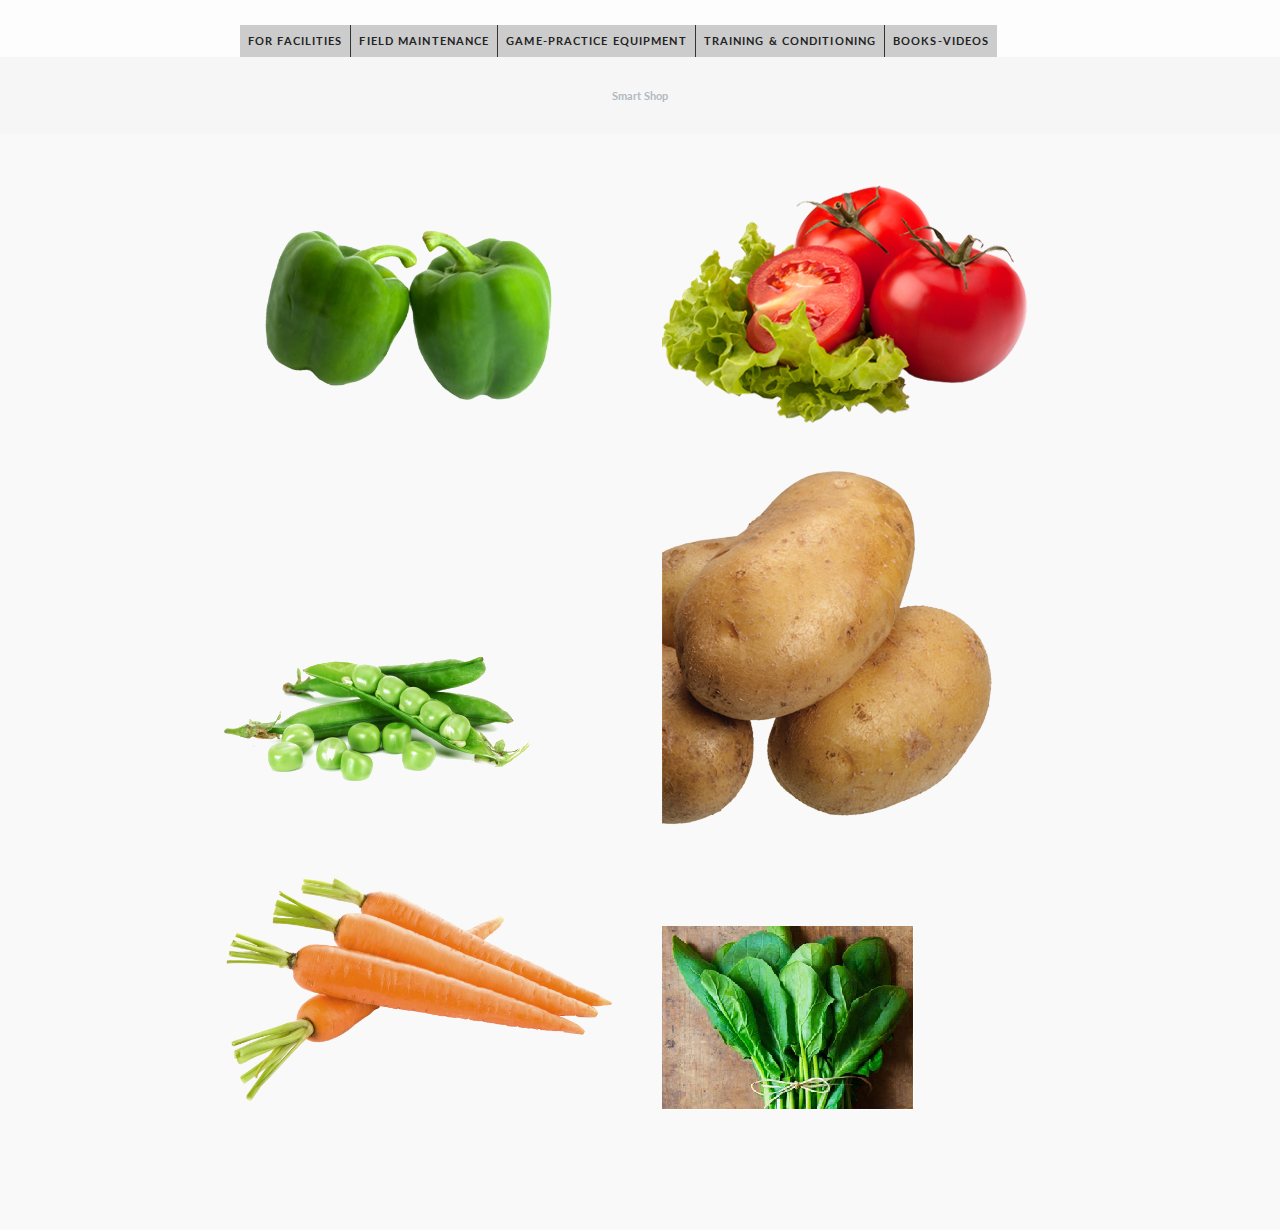
==== WebContent/index3.html @ 9c63f4a9 "Initial commit" ====
<!DOCTYPE html>
<html lang="en" class="no-js">
	<head>
	
		<meta http-equiv="Content-Type" content="text/html; charset=UTF-8" />
	
	<title>Simple jQuery Dropdowns</title>
	
	<link rel="stylesheet" href="css/style.css" type="text/css" media="screen, projection"/>
	<!--[if lte IE 7]>
        <link rel="stylesheet" type="text/css" href="css/ie.css" media="screen" />
    <![endif]-->
			
	<script type="text/javascript" src="js/jquery-1.3.1.min.js"></script>	
	<script type="text/javascript" language="javascript" src="js/jquery.dropdownPlain.js"></script>
</head>
	
	
		<meta charset="UTF-8" />
		<meta http-equiv="X-UA-Compatible" content="IE=edge,chrome=1"> 
		<meta name="viewport" content="width=device-width, initial-scale=1.0"> 
		<title>SmartShop - Online shopping solution</title>
		<meta name="description" content="" />
		<meta name="keywords" content="" />
		<meta name="author" content="Codrops" />
		<link rel="shortcut icon" href="../favicon.ico"> 
		<link rel="stylesheet" type="text/css" href="css/default.css" />
		<link rel="stylesheet" type="text/css" href="css/component.css" />
		<script src="js/modernizr.custom.js"></script>
	</head>
	<body>
	
		<div class="container demo-3">
			<!-- Top Navigation -->
			<div class="codrops-top clearfix">
			
			<div id="page-wrap">
	         <ul class="dropdown">
        	<li><a href="#">For Facilities</a>
        		<ul class="sub_menu">
        			 <li><a href="#">Artificial Turf</a></li>
        			 <li>
        				<a href="#">Batting Cages</a>
        				<ul>
        					<li><a href="#">Indoor</a></li>
        					<li><a href="#">Outdoor</a></li>
        				</ul>
        			 </li>
        			 <li><a href="#">Benches &amp; Bleachers</a></li>
        			 <li><a href="#">Communication Devices</a></li>
        		</ul>
        	</li>
        	<li><a href="#">Field Maintenance</a>
        		<ul class="sub_menu">
        			<li><a href="#">All-in-One Team Cart</a></li>
        			<li><a href="#">Air &amp; Electrical Reels</a></li>
        			 <li><a href="#">Field Drags</a></li>
        			 <li>
        				<a href="#">Field Marking Equipment</a>
        				<ul>
        					<li><a href="#">Batter's Box Templates</a></li>
        					<li><a href="#">Dryline Markers</a></li>
        					<li><a href="#">Field Paint</a></li>
        					<li><a href="#">Field Sprayers</a></li>
        					<li><a href="#">Stencils</a></li>
        				</ul>
        			 </li>
        			 <li>
        				<a href="#">Field Tarps</a>
        				<ul>
        					<li><a href="#">Area Tarps</a></li>
        					<li><a href="#">Growth Covers / Protectors</a></li>
        					<li><a href="#">Infield Tarps</a></li>
        					<li><a href="#">Tarp Accessories</a></li>
        				</ul>
        			 </li>
        			 <li><a href="#">Hand Tools</a></li>
        			 <li>
        				<a href="#">Irrigation, Hoses, Nozzles</a>
        				<ul>
        					<li><a href="#">Hoses &amp; Hose Reels</a></li>
        					<li><a href="#">Irrigation</a></li>
        					<li><a href="#">Nozzles</a></li>
        				</ul>
        			 </li>
        			 <li><a href="#">Layout &amp; Measurement Tools</a></li>
        			 <li><a href="#">Moisture Removal</a></li>
        			 <li><a href="#">Mound &amp; Home Plate Fortification</a></li>
        			 <li><a href="#">Mowers &amp; Stripers</a></li>
        			 <li><a href="#">Soil &amp; Enviornmental Management</a></li>
        			 <li><a href="#">Soil Amendments</a></li>
        			 <li><a href="#">Spreaders &amp; Sweepers</a></li>
        			 <li><a href="#"> - VIEW ALL - </a></li>
        		</ul>
        	</li>
        	<li><a href="#">Game-Practice Equipment</a>
        		<ul class="sub_menu">
        			 <li>
        				<a href="#">Baseball - Softball</a>
        				<ul>
        					<li><a href="#">Base Accessories</a></li>
        					<li><a href="#">Bases &amp; Home Plates</a></li>
        					<li><a href="#">Game Accessories</a></li>
        					<li><a href="#">Pitching Rubbers</a></li>
        				</ul>
        			 </li>
        			 <li>
        				<a href="#">Batting Practice Equipment</a>
        				<ul>
        					<li><a href="#">Backstops</a></li>
        					<li><a href="#">Infield Screens</a></li>
        					<li><a href="#">Jugs Pitching Machines</a></li>
        					<li><a href="#">Turf Mats</a></li>
        					<li><a href="#">Turf Protectors</a></li>
        					<li><a href="#">Replacement Accessories</a></li>
        				</ul>
        			 </li>
        			 <li>
        				<a href="#">Batting Cages</a>
        				<ul>
        					<li><a href="#">Indoor</a></li>
        					<li><a href="#">Outdoor</a></li>
        				</ul>
        			 </li>
        			 <li>
        				<a href="#">Portable Mounds</a>
        				<ul>
        					<li><a href="#">Batting Practice Mounds</a></li>
        					<li><a href="#">Game Mounds</a></li>
        					<li><a href="#">Practice Mounds</a></li>
        				</ul>
        			 </li>
        			 <li>
        				<a href="#">Football</a>
        				<ul>
        					<li><a href="#">First Down Markers</a></li>
        					<li><a href="#">Football Accessories</a></li>
        					<li><a href="#">Football Goalposts</a></li>
        				</ul>
        			 </li>
        			 <li>
        				<a href="#">Soccer</a>
        				<ul>
        					<li><a href="#">Soccer Goals</a></li>
        					<li><a href="#">Soccer Accessories</a></li>
        				</ul>
        			 </li>
        			 <li><a href="#"> - VIEW ALL - </a></li>
        		</ul>
        	</li>
        	<li><a href="#">Training &amp; Conditioning</a>
        		<ul class="sub_menu">
        			 <li><a href="#">Ladders &amp; Sticks</a></li>
        			 <li><a href="#">Hurdles</a></li>
        			 <li><a href="#">Training Accessories</a></li>
        			 <li><a href="#">Smart-Cart Training System</a></li>
        			 <li><a href="#">Smart-Hurdle Collection</a></li>
        			 <li><a href="#"> - VIEW ALL - </a></li>
        		</ul>
        	</li>
        	<li><a href="#">Books-Videos</a>
        		<ul class="sub_menu">
        			 <li><a href="#">Field Design &amp; Maintenance</a></li>
        			 <li><a href="#">Turf Management</a></li>
        			 <li><a href="#">Training</a></li>
        			 <li><a href="#"> - VIEW ALL - </a></li>
        		</ul>
        	</li>
        </ul>
		
	</div>	
				<!-- <a class="codrops-icon codrops-icon-prev" href="http://tympanus.net/Development/CreativeButtons/"><span>Previous Demo</span></a>
				<span class="right"><a class="codrops-icon codrops-icon-drop" href="http://tympanus.net/codrops/?p=15469"><span>Back to the Codrops Article</span></a></span> -->
			</div>
			<header>
				<h6>Smart Shop</h6>	
				
				
				
				<!-- <nav class="codrops-demos">
					<a href="index.html">Effect 1</a>
					<a href="index2.html">Effect 2</a>
					<a class="current-demo" href="index3.html">Effect 3</a>
					<a href="index4.html">Effect 4</a>
					<a href="index5.html">Effect 5</a>
					<a href="index6.html">Effect 6</a>
					<a href="index7.html">Effect 7</a>
				</nav> -->
			</header>
			<ul class="grid cs-style-3">
				<li>
					<figure>
						<img src="images/4.png" alt="img04">
						<figcaption>
							<h3>Capsicum</h3>
							<span>1$</span>
							<a href="">Add to Cart 		</a>
						</figcaption>
					</figure>
				</li>
				<li>
					<figure>
						<img src="images/1.png" alt="img01">
						<figcaption>
							<h3>Camera</h3>
							<span>Jacob Cummings</span>
							<a href="http://dribbble.com/shots/1115632-Camera">Take a look</a>
						</figcaption>
					</figure>
				</li>
				<li>
					<figure>
						<img src="images/2.png" alt="img02">
						<figcaption>
							<h3>Music</h3>
							<span>Jacob Cummings</span>
							<a href="http://dribbble.com/shots/1115960-Music">Take a look</a>
						</figcaption>
					</figure>
				</li>
				<li>
					<figure>
						<img src="images/5.png" alt="img05">
						<figcaption>
							<h3>Safari</h3>
							<span>Jacob Cummings</span>
							<a href="http://dribbble.com/shots/1116775-Safari">Take a look</a>
						</figcaption>
					</figure>
				</li>
				<li>
					<figure>
						<img src="images/3.png" alt="img03">
						<figcaption>
							<h3>Phone</h3>
							<span>Jacob Cummings</span>
							<a href="http://dribbble.com/shots/1117308-Phone">Take a look</a>
						</figcaption>
					</figure>
				</li>
				<li>
					<figure>
						<img src="images/6.png" alt="img06">
						<figcaption>
							<h3>Game Center</h3>
							<span>Jacob Cummings</span>
							<a href="http://dribbble.com/shots/1118904-Game-Center">Take a look</a>
						</figcaption>
					</figure>
				</li>
			</ul>
		</div><!-- /container -->
		<script src="js/toucheffects.js"></script>
	</body>
</html>
---- WebContent/css/style.css ----
* 									{ margin: 0; padding: 0; }
body								{ font: 14px Helvetica, Sans-Serif; } 
#page-wrap							{ width: 800px; margin: 25px auto; } 
a									{ text-decoration: none; }
ul									{ list-style: none; }
p                                   { margin: 15px 0; }

/* 
	LEVEL ONE
*/
ul.dropdown                         { position: relative; }
ul.dropdown li                      { font-weight: bold; float: left; zoom: 1; background: #ccc; }
ul.dropdown a:hover		            { color: #000; }
ul.dropdown a:active                { color: #ffa500; }
ul.dropdown li a                    { display: block; padding: 4px 8px; border-right: 1px solid #333;
	 								  color: #222; }
ul.dropdown li:last-child a         { border-right: none; } /* Doesn't work in IE */
ul.dropdown li.hover,
ul.dropdown li:hover                { background: #F3D673; color: black; position: relative; }
ul.dropdown li.hover a              { color: black; }


/* 
	LEVEL TWO
*/
ul.dropdown ul 						{ width: 220px; visibility: hidden; position: absolute; top: 100%; left: 0; }
ul.dropdown ul li 					{ font-weight: normal; background: #f6f6f6; color: #000; 
									  border-bottom: 1px solid #ccc; float: none; }
									  
                                    /* IE 6 & 7 Needs Inline Block */
ul.dropdown ul li a					{ border-right: none; width: 100%; display: inline-block; } 

/* 
	LEVEL THREE
*/
ul.dropdown ul ul 					{ left: 100%; top: 0; }
ul.dropdown li:hover > ul 			{ visibility: visible; }
---- WebContent/css/ie.css ----
ul.dropdown ul li					{ display: inline; width: 100%; }
---- WebContent/css/default.css ----
/* General Demo Style */
@import url(http://fonts.googleapis.com/css?family=Lato:300,400,700);

@font-face {
	font-family: 'codropsicons';
	src:url('../fonts/codropsicons/codropsicons.eot');
	src:url('../fonts/codropsicons/codropsicons.eot?#iefix') format('embedded-opentype'),
		url('../fonts/codropsicons/codropsicons.woff') format('woff'),
		url('../fonts/codropsicons/codropsicons.ttf') format('truetype'),
		url('../fonts/codropsicons/codropsicons.svg#codropsicons') format('svg');
	font-weight: normal;
	font-style: normal;
}

*, *:after, *:before { -webkit-box-sizing: border-box; -moz-box-sizing: border-box; box-sizing: border-box; }
body, html { font-size: 100%; padding: 0; margin: 0;}

/* Clearfix hack by Nicolas Gallagher: http://nicolasgallagher.com/micro-clearfix-hack/ */
.clearfix:before, .clearfix:after { content: " "; display: table; }
.clearfix:after { clear: both; }

body {
	font-family: 'Lato', Calibri, Arial, sans-serif;
	color: #b3b9bf;
	background: #f9f9f9;
}

a {
	color: #888;
	text-decoration: none;
}

a:hover,
a:active {
	color: #333;
}

/* Header Style */
.container > header {
	margin: 0 auto;
	padding: 2em;
	text-align: center;
	background: rgba(0,0,0,0.01);
}

.container > header h1 {
	font-size: 2.625em;
	line-height: 1.3;
	margin: 0;
	font-weight: 300;
}

/* To Navigation Style */
.codrops-top {
	background: #fff;
	background: rgba(255, 255, 255, 0.6);
	text-transform: uppercase;
	width: 100%;
	font-size: 0.69em;
	line-height: 2.2;
}

.codrops-top a {
	padding: 0 1em;
	letter-spacing: 0.1em;
	color: #888;
	display: inline-block;
}

.codrops-top a:hover {
	background: rgba(255,255,255,0.95);
	color: #333;
}

.codrops-top span.right {
	float: right;
}

.codrops-top span.right a {
	float: left;
	display: block;
}

.codrops-icon:before {
	font-family: 'codropsicons';
	margin: 0 4px;
	speak: none;
	font-style: normal;
	font-weight: normal;
	font-variant: normal;
	text-transform: none;
	line-height: 1;
	-webkit-font-smoothing: antialiased;
}

.codrops-icon-drop:before {
	content: "\e001";
}

.codrops-icon-prev:before {
	content: "\e004";
}

.codrops-icon-archive:before {
	content: "\e002";
}

.codrops-icon-next:before {
	content: "\e000";
}

.codrops-icon-about:before {
	content: "\e003";
}

/* Demo Buttons Style */
.codrops-demos {
	padding-top: 1em;
	font-size: 0.9em;
}

.codrops-demos a {
	display: inline-block;
	margin: 0.5em;
	padding: 0.7em 1.1em;
	border: 3px solid #b3b9bf;
	color: #b3b9bf;
	font-weight: 700;
}

.codrops-demos a:hover,
.codrops-demos a.current-demo,
.codrops-demos a.current-demo:hover {
	border-color: #2c3f52;
	color: #2c3f52;
}

@media screen and (max-width: 25em) {

	.codrops-icon span {
		display: none;
	}

}
---- WebContent/css/component.css ----
.grid {
	padding: 20px 20px 100px 20px;
	max-width: 1300px;
	margin: 0 auto;
	list-style: none;
	text-align: center;
}

.grid li {
	display: inline-block;
	width: 440px;
	margin: 0;
	padding: 20px;
	text-align: left;
	position: relative;
}

.grid figure {
	margin: 0;
	position: relative;
}

.grid figure img {
	max-width: 100%;
	display: block;
	position: relative;
}

.grid figcaption {
	position: absolute;
	top: 0;
	left: 0;
	padding: 20px;
	background: #2c3f52;
	color: #ed4e6e;
}

.grid figcaption h3 {
	margin: 0;
	padding: 0;
	color: #fff;
}

.grid figcaption span:before {
	content: 'Price: ';
}

.grid figcaption span:after {
	content: '/kg';
}

.grid figcaption a {
	text-align: center;
	padding: 5px 10px;
	border-radius: 2px;
	display: inline-block;
	background: #ed4e6e;
	color: #fff;
}

/* Individual Caption Styles */

/* Caption Style 1 */
.cs-style-1 figcaption {
	height: 100%;
	width: 100%;
	opacity: 0;
	text-align: center;
	-webkit-backface-visibility: hidden;
	-moz-backface-visibility: hidden;
	backface-visibility: hidden;
	-webkit-transition: -webkit-transform 0.3s, opacity 0.3s;
	-moz-transition: -moz-transform 0.3s, opacity 0.3s;
	transition: transform 0.3s, opacity 0.3s;
}

.no-touch .cs-style-1 figure:hover figcaption,
.cs-style-1 figure.cs-hover figcaption {
	opacity: 1;
	-webkit-transform: translate(15px, 15px);
	-moz-transform: translate(15px, 15px);
	-ms-transform: translate(15px, 15px);
	transform: translate(15px, 15px);
}

.cs-style-1 figcaption h3 {
	margin-top: 70px;
}

.cs-style-1 figcaption span {
	display: block;
}

.cs-style-1 figcaption a {
	margin-top: 30px;
}

/* Caption Style 2 */
.cs-style-2 figure img {
	z-index: 10;
	-webkit-transition: -webkit-transform 0.4s;
	-moz-transition: -moz-transform 0.4s;
	transition: transform 0.4s;
}

.no-touch .cs-style-2 figure:hover img,
.cs-style-2 figure.cs-hover img {
	-webkit-transform: translateY(-90px);
	-moz-transform: translateY(-90px);
	-ms-transform: translateY(-90px);
	transform: translateY(-90px);
}

.cs-style-2 figcaption {
	height: 90px;
	width: 100%;
	top: auto;
	bottom: 0;
}

.cs-style-2 figcaption a {
	position: absolute;
	right: 20px;
	top: 30px;
}

/* Caption Style 3 */
.cs-style-3 figure {
	overflow: hidden;
}

.cs-style-3 figure img {
	-webkit-transition: -webkit-transform 0.4s;
	-moz-transition: -moz-transform 0.4s;
	transition: transform 0.4s;
}

.no-touch .cs-style-3 figure:hover img,
.cs-style-3 figure.cs-hover img {
	-webkit-transform: translateY(-50px);
	-moz-transform: translateY(-50px);
	-ms-transform: translateY(-50px);
	transform: translateY(-50px);
}

.cs-style-3 figcaption {
	height: 100px;
	width: 100%;
	top: auto;
	bottom: 0;
	opacity: 0;
	-webkit-transform: translateY(100%);
	-moz-transform: translateY(100%);
	-ms-transform: translateY(100%);
	transform: translateY(100%);
	-webkit-transition: -webkit-transform 0.4s, opacity 0.1s 0.3s;
	-moz-transition: -moz-transform 0.4s, opacity 0.1s 0.3s;
	transition: transform 0.4s, opacity 0.1s 0.3s;
}

.no-touch .cs-style-3 figure:hover figcaption,
.cs-style-3 figure.cs-hover figcaption {
	opacity: 1;
	-webkit-transform: translateY(0px);
	-moz-transform: translateY(0px);
	-ms-transform: translateY(0px);
	transform: translateY(0px);
	-webkit-transition: -webkit-transform 0.4s, opacity 0.1s;
	-moz-transition: -moz-transform 0.4s, opacity 0.1s;
	transition: transform 0.4s, opacity 0.1s;
}

.cs-style-3 figcaption a {
	position: absolute;
	bottom: 20px;
	right: 20px;
}

/* Caption Style 4 */
.cs-style-4 li {
	-webkit-perspective: 1700px;
	-moz-perspective: 1700px;
	perspective: 1700px;
	-webkit-perspective-origin: 0 50%;
	-moz-perspective-origin: 0 50%;
	perspective-origin: 0 50%;
}

.cs-style-4 figure {
	-webkit-transform-style: preserve-3d;
	-moz-transform-style: preserve-3d;
	transform-style: preserve-3d;
}

.cs-style-4 figure > div {
	overflow: hidden;
}

.cs-style-4 figure img {
	-webkit-transition: -webkit-transform 0.4s;
	-moz-transition: -moz-transform 0.4s;
	transition: transform 0.4s;
}

.no-touch .cs-style-4 figure:hover img,
.cs-style-4 figure.cs-hover img {
	-webkit-transform: translateX(25%);
	-moz-transform: translateX(25%);
	-ms-transform: translateX(25%);
	transform: translateX(25%);
}

.cs-style-4 figcaption {
	height: 100%;
	width: 50%;
	opacity: 0;
	-webkit-backface-visibility: hidden;
	-moz-backface-visibility: hidden;
	backface-visibility: hidden;
	-webkit-transform-origin: 0 0;
	-moz-transform-origin: 0 0;
	transform-origin: 0 0;
	-webkit-transform: rotateY(-90deg);
	-moz-transform: rotateY(-90deg);
	transform: rotateY(-90deg);
	-webkit-transition: -webkit-transform 0.4s, opacity 0.1s 0.3s;
	-moz-transition: -moz-transform 0.4s, opacity 0.1s 0.3s;
	transition: transform 0.4s, opacity 0.1s 0.3s;
}

.no-touch .cs-style-4 figure:hover figcaption,
.cs-style-4 figure.cs-hover figcaption {
	opacity: 1;
	-webkit-transform: rotateY(0deg);
	-moz-transform: rotateY(0deg);
	transform: rotateY(0deg);
	-webkit-transition: -webkit-transform 0.4s, opacity 0.1s;
	-moz-transition: -moz-transform 0.4s, opacity 0.1s;
	transition: transform 0.4s, opacity 0.1s;
}

.cs-style-4 figcaption a {
	position: absolute;
	bottom: 20px;
	right: 20px;
}

/* Caption Style 5 */
.cs-style-5 figure img {
	z-index: 10;
	-webkit-transition: -webkit-transform 0.4s;
	-moz-transition: -moz-transform 0.4s;
	transition: transform 0.4s;
}

.no-touch .cs-style-5 figure:hover img,
.cs-style-5 figure.cs-hover img {
	-webkit-transform: scale(0.4);
	-moz-transform: scale(0.4);
	-ms-transform: scale(0.4);
	transform: scale(0.4);
}

.cs-style-5 figcaption {
	height: 100%;
	width: 100%;
	opacity: 0;
	-webkit-transform: scale(0.7);
	-moz-transform: scale(0.7);
	-ms-transform: scale(0.7);
	transform: scale(0.7);
	-webkit-backface-visibility: hidden;
	-moz-backface-visibility: hidden;
	backface-visibility: hidden;
	-webkit-transition: -webkit-transform 0.4s, opacity 0.4s;
	-moz-transition: -moz-transform 0.4s, opacity 0.4s;
	transition: transform 0.4s, opacity 0.4s;
}

.no-touch .cs-style-5 figure:hover figcaption,
.cs-style-5 figure.cs-hover figcaption {
	-webkit-transform: scale(1);
	-moz-transform: scale(1);
	-ms-transform: scale(1);
	transform: scale(1);
	opacity: 1;
}

.cs-style-5 figure a {
	position: absolute;
	bottom: 20px;
	right: 20px;
}

/* Caption Style 6 */
.cs-style-6 figure img {
	z-index: 10;
	-webkit-transition: -webkit-transform 0.4s;
	-moz-transition: -moz-transform 0.4s;
	transition: transform 0.4s;
}

.no-touch .cs-style-6 figure:hover img,
.cs-style-6 figure.cs-hover img {
	-webkit-transform: translateY(-50px) scale(0.5);
	-moz-transform: translateY(-50px) scale(0.5);
	-ms-transform: translateY(-50px) scale(0.5);
	transform: translateY(-50px) scale(0.5);
}

.cs-style-6 figcaption {
	height: 100%;
	width: 100%;
}

.cs-style-6 figcaption h3 {
	margin-top: 60%;
}

.cs-style-6 figcaption a {
	position: absolute;
	bottom: 20px;
	right: 20px;
}

/* Caption Style 7 */
.cs-style-7 li:first-child { z-index: 6; }
.cs-style-7 li:nth-child(2) { z-index: 5; }
.cs-style-7 li:nth-child(3) { z-index: 4; }
.cs-style-7 li:nth-child(4) { z-index: 3; }
.cs-style-7 li:nth-child(5) { z-index: 2; }
.cs-style-7 li:nth-child(6) { z-index: 1; }

.cs-style-7 figure img {
	z-index: 10;
}

.cs-style-7 figcaption {
	height: 100%;
	width: 100%;
	opacity: 0;
	-webkit-backface-visibility: hidden;
	-moz-backface-visibility: hidden;
	backface-visibility: hidden;
	-webkit-transition: opacity 0.3s, height 0.3s, box-shadow 0.3s;
	-moz-transition: opacity 0.3s, height 0.3s, box-shadow 0.3s;
	transition: opacity 0.3s, height 0.3s, box-shadow 0.3s;
	box-shadow: 0 0 0 0px #2c3f52;
}

.no-touch .cs-style-7 figure:hover figcaption,
.cs-style-7 figure.cs-hover figcaption {
	opacity: 1;
	height: 130%;
	box-shadow: 0 0 0 10px #2c3f52;
}

.cs-style-7 figcaption h3 {
	margin-top: 86%;
}

.cs-style-7 figcaption h3,
.cs-style-7 figcaption span,
.cs-style-7 figcaption a {
	opacity: 0;
	-webkit-transition: opacity 0s;
	-moz-transition: opacity 0s;
	transition: opacity 0s;
}

.cs-style-7 figcaption a {
	position: absolute;
	bottom: 20px;
	right: 20px;
}

.no-touch .cs-style-7 figure:hover figcaption h3,
.no-touch .cs-style-7 figure:hover figcaption span,
.no-touch .cs-style-7 figure:hover figcaption a,
.cs-style-7 figure.cs-hover figcaption h3,
.cs-style-7 figure.cs-hover figcaption span,
.cs-style-7 figure.cs-hover figcaption a {
	-webkit-transition: opacity 0.3s 0.2s;
	-moz-transition: opacity 0.3s 0.2s;
	transition: opacity 0.3s 0.2s;
	opacity: 1;
}

@media screen and (max-width: 31.5em) {
	.grid {
		padding: 10px 10px 100px 10px;
	}
	.grid li {
		width: 100%;
		min-width: 300px;
	}
}
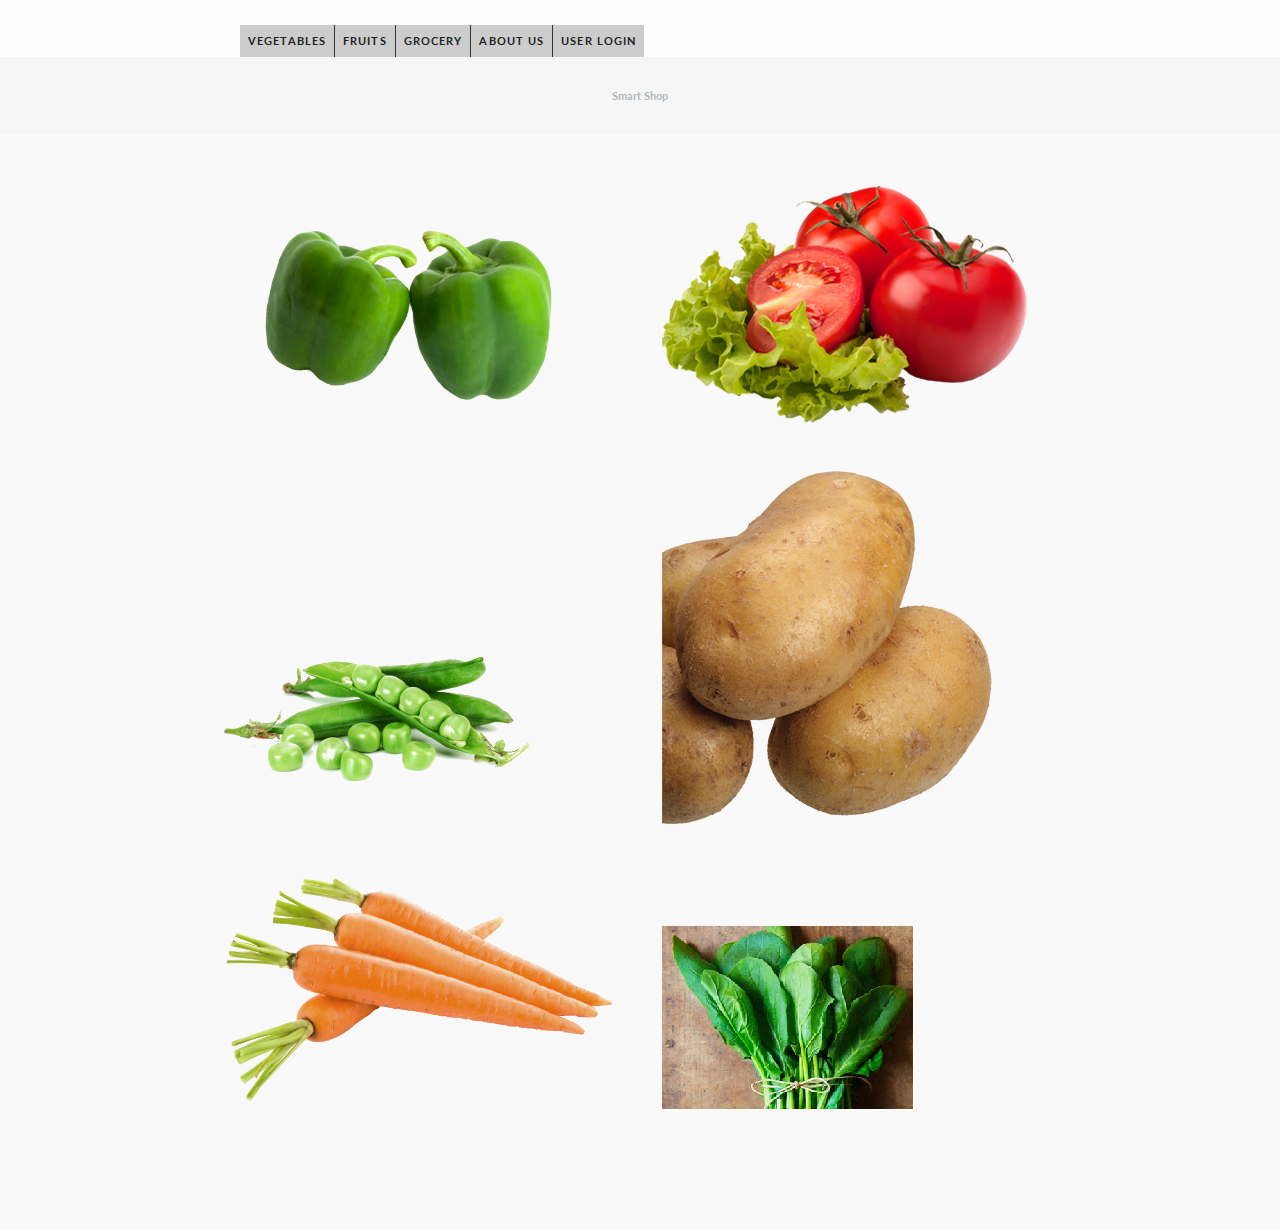
==== commit 04e32424: "Adding log-in module" ====
--- a/WebContent/index3.html
+++ b/WebContent/index3.html
@@ -4,7 +4,7 @@
 	
 		<meta http-equiv="Content-Type" content="text/html; charset=UTF-8" />
 	
-	<title>Simple jQuery Dropdowns</title>
+	<title>MiniMart</title>
 	
 	<link rel="stylesheet" href="css/style.css" type="text/css" media="screen, projection"/>
 	<!--[if lte IE 7]>
@@ -19,7 +19,7 @@
 		<meta charset="UTF-8" />
 		<meta http-equiv="X-UA-Compatible" content="IE=edge,chrome=1"> 
 		<meta name="viewport" content="width=device-width, initial-scale=1.0"> 
-		<title>SmartShop - Online shopping solution</title>
+		<title>MiniMart - Online shopping solution</title>
 		<meta name="description" content="" />
 		<meta name="keywords" content="" />
 		<meta name="author" content="Codrops" />
@@ -28,6 +28,7 @@
 		<link rel="stylesheet" type="text/css" href="css/component.css" />
 		<script src="js/modernizr.custom.js"></script>
 	</head>
+	
 	<body>
 	
 		<div class="container demo-3">
@@ -36,21 +37,21 @@
 			
 			<div id="page-wrap">
 	         <ul class="dropdown">
-        	<li><a href="#">For Facilities</a>
+        	<li><a href="#">Vegetables</a>
         		<ul class="sub_menu">
-        			 <li><a href="#">Artificial Turf</a></li>
-        			 <li>
-        				<a href="#">Batting Cages</a>
-        				<ul>
-        					<li><a href="#">Indoor</a></li>
-        					<li><a href="#">Outdoor</a></li>
-        				</ul>
-        			 </li>
-        			 <li><a href="#">Benches &amp; Bleachers</a></li>
-        			 <li><a href="#">Communication Devices</a></li>
+        			 <li><a href="#">Potato</a></li>
+        			 <li>
+        				<a href="#">tomato</a>
+        				<ul>
+        					<li><a href="#"></a></li>
+        					<li><a href="#"></a></li>
+        				</ul>
+        			 </li>
+        			 <li><a href="#">Green Peas</a></li>
+        			 <li><a href="#">Green Vegetables</a></li>
         		</ul>
         	</li>
-        	<li><a href="#">Field Maintenance</a>
+        	<li><a href="#">Fruits</a>
         		<ul class="sub_menu">
         			<li><a href="#">All-in-One Team Cart</a></li>
         			<li><a href="#">Air &amp; Electrical Reels</a></li>
@@ -66,7 +67,7 @@
         				</ul>
         			 </li>
         			 <li>
-        				<a href="#">Field Tarps</a>
+        				<a href="#"></a>
         				<ul>
         					<li><a href="#">Area Tarps</a></li>
         					<li><a href="#">Growth Covers / Protectors</a></li>
@@ -74,7 +75,7 @@
         					<li><a href="#">Tarp Accessories</a></li>
         				</ul>
         			 </li>
-        			 <li><a href="#">Hand Tools</a></li>
+        			 <li><a href="#"></a></li>
         			 <li>
         				<a href="#">Irrigation, Hoses, Nozzles</a>
         				<ul>
@@ -93,7 +94,7 @@
         			 <li><a href="#"> - VIEW ALL - </a></li>
         		</ul>
         	</li>
-        	<li><a href="#">Game-Practice Equipment</a>
+        	<li><a href="#">Grocery</a>
         		<ul class="sub_menu">
         			 <li>
         				<a href="#">Baseball - Softball</a>
@@ -148,23 +149,24 @@
         			 <li><a href="#"> - VIEW ALL - </a></li>
         		</ul>
         	</li>
-        	<li><a href="#">Training &amp; Conditioning</a>
-        		<ul class="sub_menu">
+        	<li><a href="Aboutus.jsp">About us</a>
+        	
+        		<!-- <ul class="sub_menu">
         			 <li><a href="#">Ladders &amp; Sticks</a></li>
         			 <li><a href="#">Hurdles</a></li>
         			 <li><a href="#">Training Accessories</a></li>
         			 <li><a href="#">Smart-Cart Training System</a></li>
         			 <li><a href="#">Smart-Hurdle Collection</a></li>
         			 <li><a href="#"> - VIEW ALL - </a></li>
-        		</ul>
-        	</li>
-        	<li><a href="#">Books-Videos</a>
-        		<ul class="sub_menu">
+        		</ul> -->
+        	</li>
+        	<li><a href="Login.jsp">User Login</a>
+        		<!-- <ul class="sub_menu">
         			 <li><a href="#">Field Design &amp; Maintenance</a></li>
         			 <li><a href="#">Turf Management</a></li>
         			 <li><a href="#">Training</a></li>
         			 <li><a href="#"> - VIEW ALL - </a></li>
-        		</ul>
+        		</ul -->
         	</li>
         </ul>
 		
@@ -202,9 +204,9 @@
 					<figure>
 						<img src="images/1.png" alt="img01">
 						<figcaption>
-							<h3>Camera</h3>
-							<span>Jacob Cummings</span>
-							<a href="http://dribbble.com/shots/1115632-Camera">Take a look</a>
+							<h3>Tomato</h3>
+							<span>2$</span>
+							<a href="">Add to Cart </a>
 						</figcaption>
 					</figure>
 				</li>
@@ -212,9 +214,9 @@
 					<figure>
 						<img src="images/2.png" alt="img02">
 						<figcaption>
-							<h3>Music</h3>
-							<span>Jacob Cummings</span>
-							<a href="http://dribbble.com/shots/1115960-Music">Take a look</a>
+							<h3>Peas</h3>
+							<span>2$</span>
+							<a href="">Add to Cart</a>
 						</figcaption>
 					</figure>
 				</li>
@@ -222,9 +224,9 @@
 					<figure>
 						<img src="images/5.png" alt="img05">
 						<figcaption>
-							<h3>Safari</h3>
-							<span>Jacob Cummings</span>
-							<a href="http://dribbble.com/shots/1116775-Safari">Take a look</a>
+							<h3>Potato</h3>
+							<span>3$</span>
+							<a href="">Add to Cart</a>
 						</figcaption>
 					</figure>
 				</li>
@@ -232,9 +234,9 @@
 					<figure>
 						<img src="images/3.png" alt="img03">
 						<figcaption>
-							<h3>Phone</h3>
-							<span>Jacob Cummings</span>
-							<a href="http://dribbble.com/shots/1117308-Phone">Take a look</a>
+							<h3>Carrat</h3>
+							<span>1$</span>
+							<a href="">Add to Cart</a>
 						</figcaption>
 					</figure>
 				</li>
@@ -242,9 +244,9 @@
 					<figure>
 						<img src="images/6.png" alt="img06">
 						<figcaption>
-							<h3>Game Center</h3>
-							<span>Jacob Cummings</span>
-							<a href="http://dribbble.com/shots/1118904-Game-Center">Take a look</a>
+							<h3>Eyelid</h3>
+							<span>1$</span>
+							<a href="">Add to Cart</a>
 						</figcaption>
 					</figure>
 				</li>
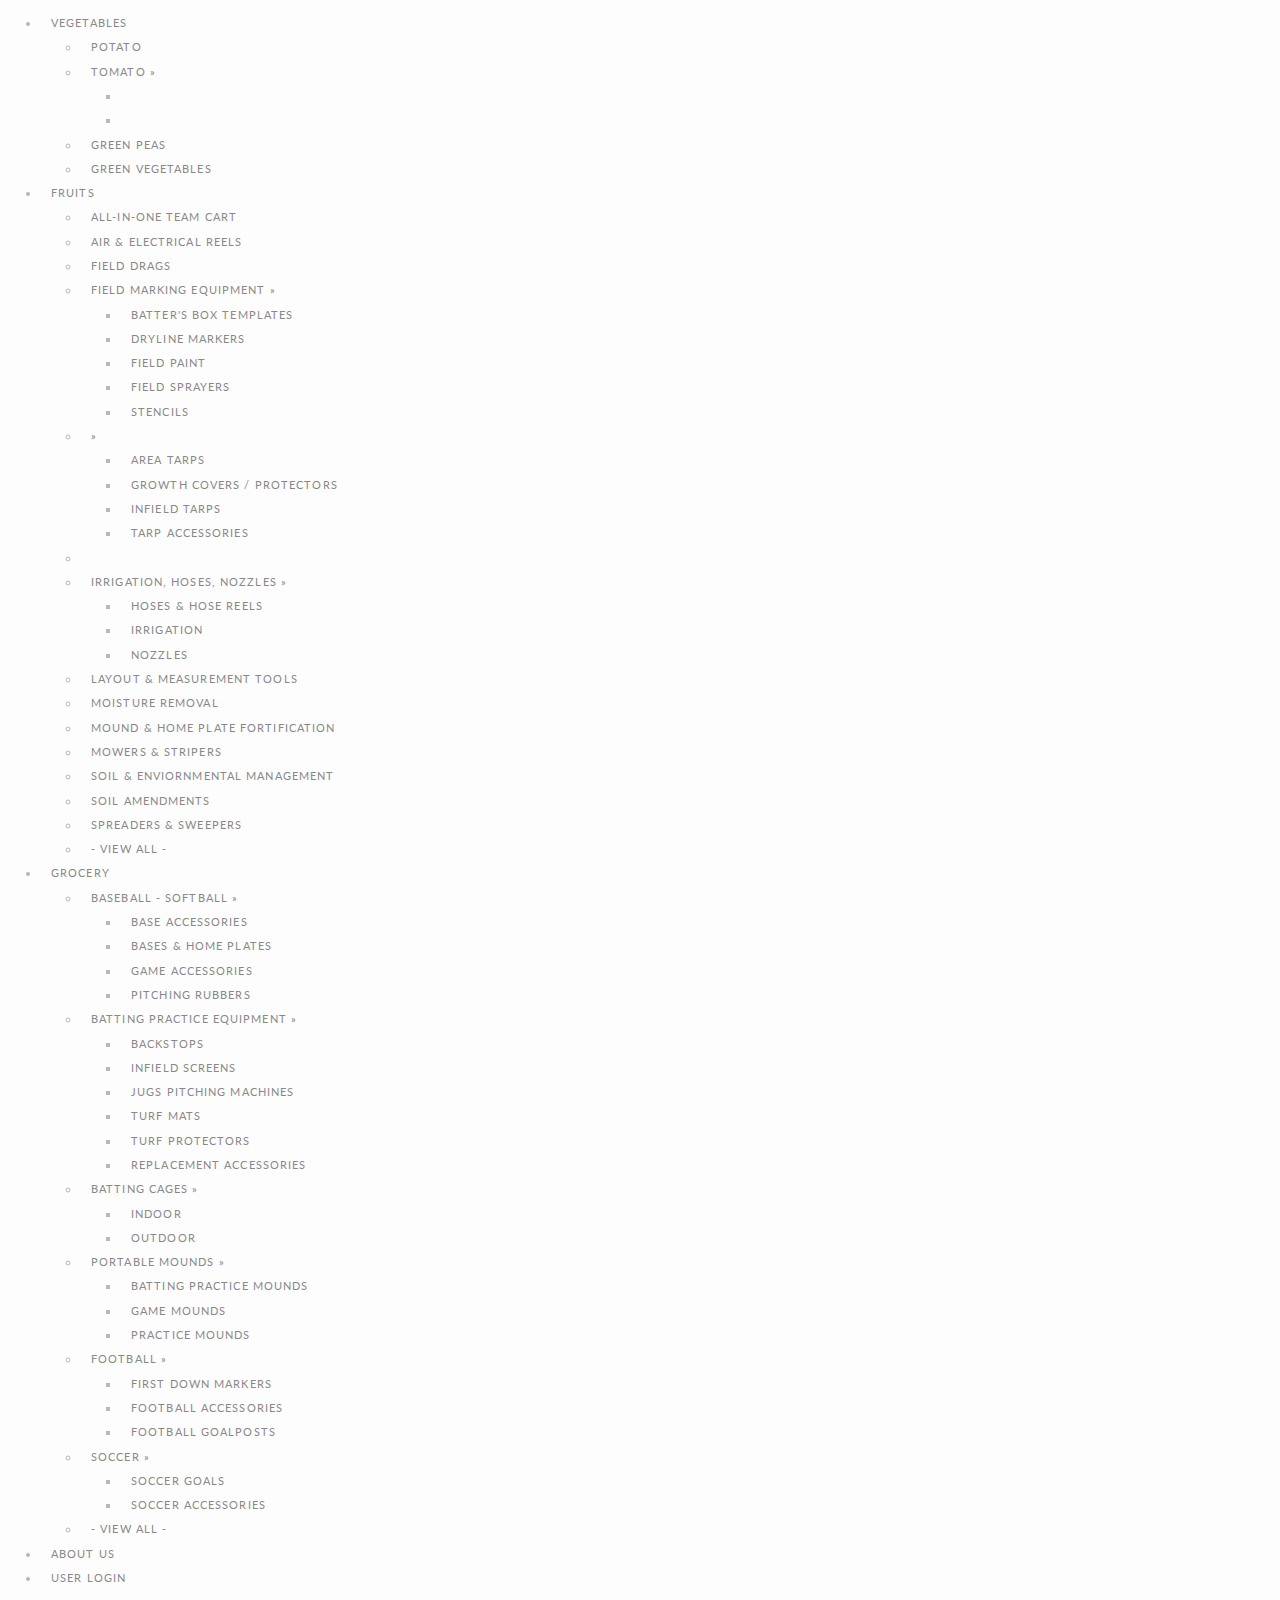
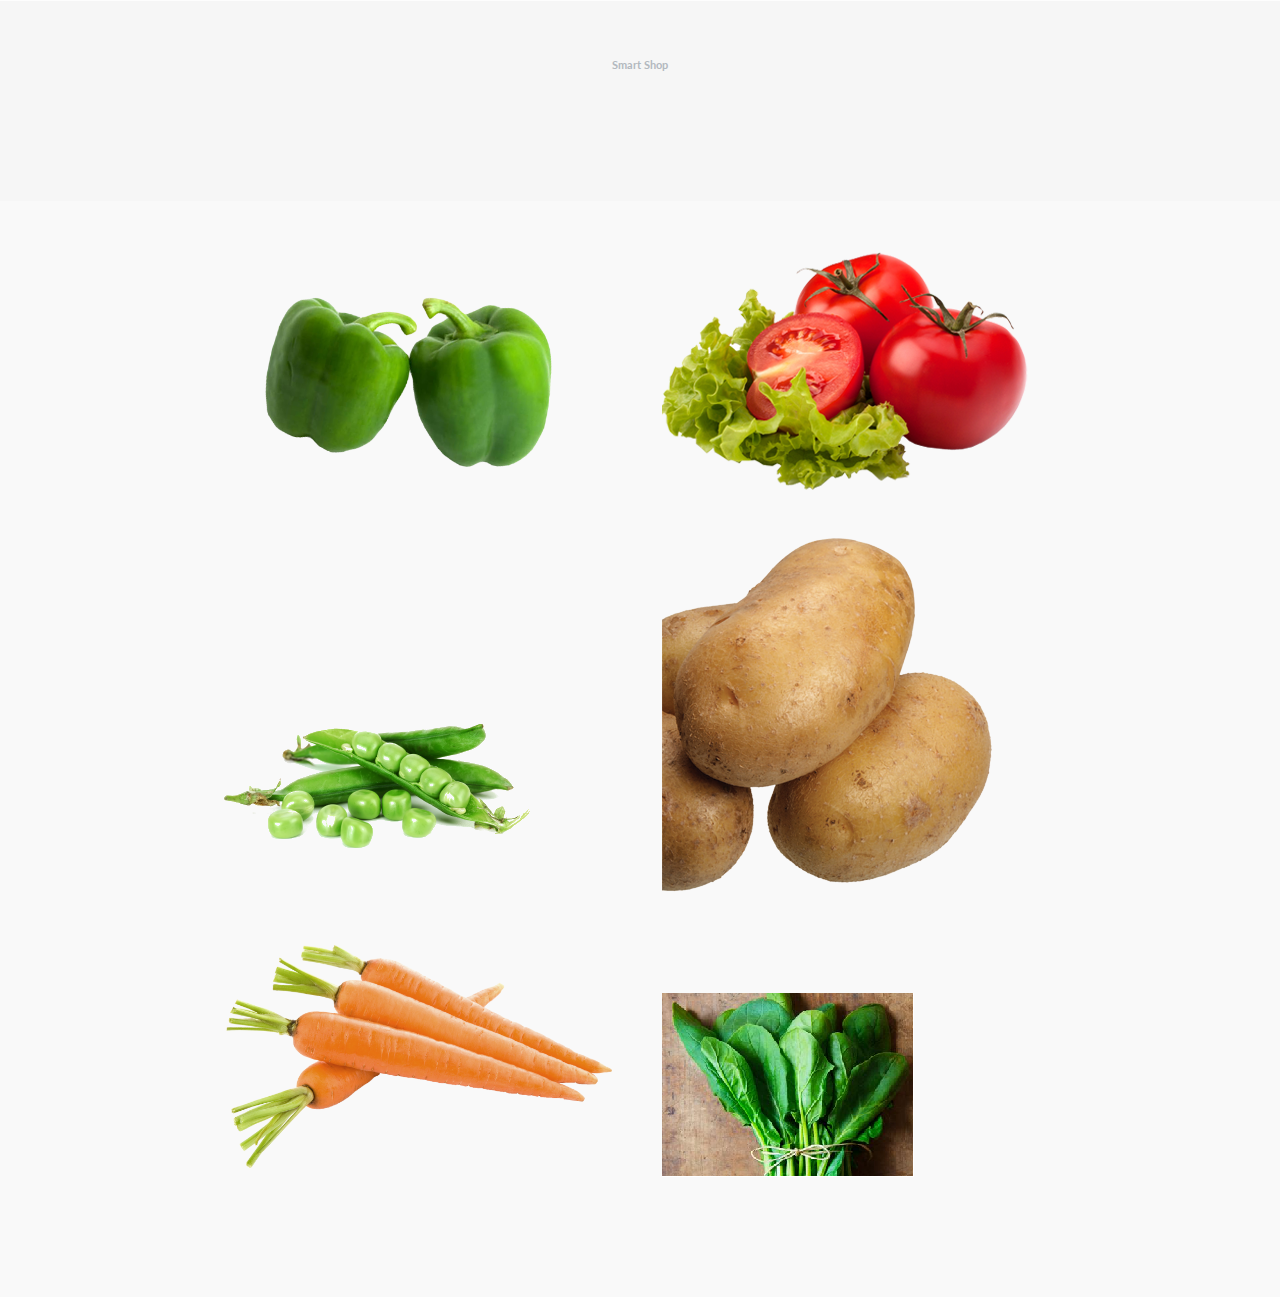
==== commit b61fad1c: "Complete feature" ====
--- a/WebContent/index3.html
+++ b/WebContent/index3.html
@@ -1,185 +1,159 @@
 <!DOCTYPE html>
 <html lang="en" class="no-js">
-	<head>
-	
-		<meta http-equiv="Content-Type" content="text/html; charset=UTF-8" />
-	
-	<title>MiniMart</title>
-	
-	<link rel="stylesheet" href="css/style.css" type="text/css" media="screen, projection"/>
-	<!--[if lte IE 7]>
+<head>
+
+<meta http-equiv="Content-Type" content="text/html; charset=UTF-8" />
+
+<title>MiniMart</title>
+
+<link rel="stylesheet" href="css/style.css" type="text/css"
+	media="screen, projection" />
+<!--[if lte IE 7]>
         <link rel="stylesheet" type="text/css" href="css/ie.css" media="screen" />
     <![endif]-->
-			
-	<script type="text/javascript" src="js/jquery-1.3.1.min.js"></script>	
-	<script type="text/javascript" language="javascript" src="js/jquery.dropdownPlain.js"></script>
+
+<script type="text/javascript" src="js/jquery-1.3.1.min.js"></script>
+<script type="text/javascript" language="javascript"
+	src="js/jquery.dropdownPlain.js"></script>
 </head>
-	
-	
-		<meta charset="UTF-8" />
-		<meta http-equiv="X-UA-Compatible" content="IE=edge,chrome=1"> 
-		<meta name="viewport" content="width=device-width, initial-scale=1.0"> 
-		<title>MiniMart - Online shopping solution</title>
-		<meta name="description" content="" />
-		<meta name="keywords" content="" />
-		<meta name="author" content="Codrops" />
-		<link rel="shortcut icon" href="../favicon.ico"> 
-		<link rel="stylesheet" type="text/css" href="css/default.css" />
-		<link rel="stylesheet" type="text/css" href="css/component.css" />
-		<script src="js/modernizr.custom.js"></script>
-	</head>
-	
-	<body>
-	
-		<div class="container demo-3">
-			<!-- Top Navigation -->
-			<div class="codrops-top clearfix">
-			
+
+
+<meta charset="UTF-8" />
+<meta http-equiv="X-UA-Compatible" content="IE=edge,chrome=1">
+<meta name="viewport" content="width=device-width, initial-scale=1.0">
+<title>MiniMart - Online shopping solution</title>
+<meta name="description" content="" />
+<meta name="keywords" content="" />
+<meta name="author" content="Codrops" />
+<link rel="shortcut icon" href="../favicon.ico">
+<link rel="stylesheet" type="text/css" href="css/default.css" />
+<link rel="stylesheet" type="text/css" href="css/component.css" />
+<script src="js/modernizr.custom.js"></script>
+</head>
+
+<body>
+
+	<div class="container demo-3">
+		<!-- Top Navigation -->
+		<div class="codrops-top clearfix">
+
 			<div id="page-wrap">
-	         <ul class="dropdown">
-        	<li><a href="#">Vegetables</a>
-        		<ul class="sub_menu">
-        			 <li><a href="#">Potato</a></li>
-        			 <li>
-        				<a href="#">tomato</a>
-        				<ul>
-        					<li><a href="#"></a></li>
-        					<li><a href="#"></a></li>
-        				</ul>
-        			 </li>
-        			 <li><a href="#">Green Peas</a></li>
-        			 <li><a href="#">Green Vegetables</a></li>
-        		</ul>
-        	</li>
-        	<li><a href="#">Fruits</a>
-        		<ul class="sub_menu">
-        			<li><a href="#">All-in-One Team Cart</a></li>
-        			<li><a href="#">Air &amp; Electrical Reels</a></li>
-        			 <li><a href="#">Field Drags</a></li>
-        			 <li>
-        				<a href="#">Field Marking Equipment</a>
-        				<ul>
-        					<li><a href="#">Batter's Box Templates</a></li>
-        					<li><a href="#">Dryline Markers</a></li>
-        					<li><a href="#">Field Paint</a></li>
-        					<li><a href="#">Field Sprayers</a></li>
-        					<li><a href="#">Stencils</a></li>
-        				</ul>
-        			 </li>
-        			 <li>
-        				<a href="#"></a>
-        				<ul>
-        					<li><a href="#">Area Tarps</a></li>
-        					<li><a href="#">Growth Covers / Protectors</a></li>
-        					<li><a href="#">Infield Tarps</a></li>
-        					<li><a href="#">Tarp Accessories</a></li>
-        				</ul>
-        			 </li>
-        			 <li><a href="#"></a></li>
-        			 <li>
-        				<a href="#">Irrigation, Hoses, Nozzles</a>
-        				<ul>
-        					<li><a href="#">Hoses &amp; Hose Reels</a></li>
-        					<li><a href="#">Irrigation</a></li>
-        					<li><a href="#">Nozzles</a></li>
-        				</ul>
-        			 </li>
-        			 <li><a href="#">Layout &amp; Measurement Tools</a></li>
-        			 <li><a href="#">Moisture Removal</a></li>
-        			 <li><a href="#">Mound &amp; Home Plate Fortification</a></li>
-        			 <li><a href="#">Mowers &amp; Stripers</a></li>
-        			 <li><a href="#">Soil &amp; Enviornmental Management</a></li>
-        			 <li><a href="#">Soil Amendments</a></li>
-        			 <li><a href="#">Spreaders &amp; Sweepers</a></li>
-        			 <li><a href="#"> - VIEW ALL - </a></li>
-        		</ul>
-        	</li>
-        	<li><a href="#">Grocery</a>
-        		<ul class="sub_menu">
-        			 <li>
-        				<a href="#">Baseball - Softball</a>
-        				<ul>
-        					<li><a href="#">Base Accessories</a></li>
-        					<li><a href="#">Bases &amp; Home Plates</a></li>
-        					<li><a href="#">Game Accessories</a></li>
-        					<li><a href="#">Pitching Rubbers</a></li>
-        				</ul>
-        			 </li>
-        			 <li>
-        				<a href="#">Batting Practice Equipment</a>
-        				<ul>
-        					<li><a href="#">Backstops</a></li>
-        					<li><a href="#">Infield Screens</a></li>
-        					<li><a href="#">Jugs Pitching Machines</a></li>
-        					<li><a href="#">Turf Mats</a></li>
-        					<li><a href="#">Turf Protectors</a></li>
-        					<li><a href="#">Replacement Accessories</a></li>
-        				</ul>
-        			 </li>
-        			 <li>
-        				<a href="#">Batting Cages</a>
-        				<ul>
-        					<li><a href="#">Indoor</a></li>
-        					<li><a href="#">Outdoor</a></li>
-        				</ul>
-        			 </li>
-        			 <li>
-        				<a href="#">Portable Mounds</a>
-        				<ul>
-        					<li><a href="#">Batting Practice Mounds</a></li>
-        					<li><a href="#">Game Mounds</a></li>
-        					<li><a href="#">Practice Mounds</a></li>
-        				</ul>
-        			 </li>
-        			 <li>
-        				<a href="#">Football</a>
-        				<ul>
-        					<li><a href="#">First Down Markers</a></li>
-        					<li><a href="#">Football Accessories</a></li>
-        					<li><a href="#">Football Goalposts</a></li>
-        				</ul>
-        			 </li>
-        			 <li>
-        				<a href="#">Soccer</a>
-        				<ul>
-        					<li><a href="#">Soccer Goals</a></li>
-        					<li><a href="#">Soccer Accessories</a></li>
-        				</ul>
-        			 </li>
-        			 <li><a href="#"> - VIEW ALL - </a></li>
-        		</ul>
-        	</li>
-        	<li><a href="Aboutus.jsp">About us</a>
-        	
-        		<!-- <ul class="sub_menu">
+				<ul class="dropdown">
+					<li><a href="#">Vegetables</a>
+						<ul class="sub_menu">
+							<li><a href="#">Potato</a></li>
+							<li><a href="#">tomato</a>
+								<ul>
+									<li><a href="#"></a></li>
+									<li><a href="#"></a></li>
+								</ul></li>
+							<li><a href="#">Green Peas</a></li>
+							<li><a href="#">Green Vegetables</a></li>
+						</ul></li>
+					<li><a href="#">Fruits</a>
+						<ul class="sub_menu">
+							<li><a href="#">All-in-One Team Cart</a></li>
+							<li><a href="#">Air &amp; Electrical Reels</a></li>
+							<li><a href="#">Field Drags</a></li>
+							<li><a href="#">Field Marking Equipment</a>
+								<ul>
+									<li><a href="#">Batter's Box Templates</a></li>
+									<li><a href="#">Dryline Markers</a></li>
+									<li><a href="#">Field Paint</a></li>
+									<li><a href="#">Field Sprayers</a></li>
+									<li><a href="#">Stencils</a></li>
+								</ul></li>
+							<li><a href="#"></a>
+								<ul>
+									<li><a href="#">Area Tarps</a></li>
+									<li><a href="#">Growth Covers / Protectors</a></li>
+									<li><a href="#">Infield Tarps</a></li>
+									<li><a href="#">Tarp Accessories</a></li>
+								</ul></li>
+							<li><a href="#"></a></li>
+							<li><a href="#">Irrigation, Hoses, Nozzles</a>
+								<ul>
+									<li><a href="#">Hoses &amp; Hose Reels</a></li>
+									<li><a href="#">Irrigation</a></li>
+									<li><a href="#">Nozzles</a></li>
+								</ul></li>
+							<li><a href="#">Layout &amp; Measurement Tools</a></li>
+							<li><a href="#">Moisture Removal</a></li>
+							<li><a href="#">Mound &amp; Home Plate Fortification</a></li>
+							<li><a href="#">Mowers &amp; Stripers</a></li>
+							<li><a href="#">Soil &amp; Enviornmental Management</a></li>
+							<li><a href="#">Soil Amendments</a></li>
+							<li><a href="#">Spreaders &amp; Sweepers</a></li>
+							<li><a href="#"> - VIEW ALL - </a></li>
+						</ul></li>
+					<li><a href="#">Grocery</a>
+						<ul class="sub_menu">
+							<li><a href="#">Baseball - Softball</a>
+								<ul>
+									<li><a href="#">Base Accessories</a></li>
+									<li><a href="#">Bases &amp; Home Plates</a></li>
+									<li><a href="#">Game Accessories</a></li>
+									<li><a href="#">Pitching Rubbers</a></li>
+								</ul></li>
+							<li><a href="#">Batting Practice Equipment</a>
+								<ul>
+									<li><a href="#">Backstops</a></li>
+									<li><a href="#">Infield Screens</a></li>
+									<li><a href="#">Jugs Pitching Machines</a></li>
+									<li><a href="#">Turf Mats</a></li>
+									<li><a href="#">Turf Protectors</a></li>
+									<li><a href="#">Replacement Accessories</a></li>
+								</ul></li>
+							<li><a href="#">Batting Cages</a>
+								<ul>
+									<li><a href="#">Indoor</a></li>
+									<li><a href="#">Outdoor</a></li>
+								</ul></li>
+							<li><a href="#">Portable Mounds</a>
+								<ul>
+									<li><a href="#">Batting Practice Mounds</a></li>
+									<li><a href="#">Game Mounds</a></li>
+									<li><a href="#">Practice Mounds</a></li>
+								</ul></li>
+							<li><a href="#">Football</a>
+								<ul>
+									<li><a href="#">First Down Markers</a></li>
+									<li><a href="#">Football Accessories</a></li>
+									<li><a href="#">Football Goalposts</a></li>
+								</ul></li>
+							<li><a href="#">Soccer</a>
+								<ul>
+									<li><a href="#">Soccer Goals</a></li>
+									<li><a href="#">Soccer Accessories</a></li>
+								</ul></li>
+							<li><a href="#"> - VIEW ALL - </a></li>
+						</ul></li>
+					<li><a href="Aboutus.jsp">About us</a> <!-- <ul class="sub_menu">
         			 <li><a href="#">Ladders &amp; Sticks</a></li>
         			 <li><a href="#">Hurdles</a></li>
         			 <li><a href="#">Training Accessories</a></li>
         			 <li><a href="#">Smart-Cart Training System</a></li>
         			 <li><a href="#">Smart-Hurdle Collection</a></li>
         			 <li><a href="#"> - VIEW ALL - </a></li>
-        		</ul> -->
-        	</li>
-        	<li><a href="Login.jsp">User Login</a>
-        		<!-- <ul class="sub_menu">
+        		</ul> --></li>
+					<li><a href="Login.jsp">User Login</a> <!-- <ul class="sub_menu">
         			 <li><a href="#">Field Design &amp; Maintenance</a></li>
         			 <li><a href="#">Turf Management</a></li>
         			 <li><a href="#">Training</a></li>
         			 <li><a href="#"> - VIEW ALL - </a></li>
-        		</ul -->
-        	</li>
-        </ul>
-		
-	</div>	
-				<!-- <a class="codrops-icon codrops-icon-prev" href="http://tympanus.net/Development/CreativeButtons/"><span>Previous Demo</span></a>
+        		</ul --></li>
+				</ul>
+
+			</div>
+			<!-- <a class="codrops-icon codrops-icon-prev" href="http://tympanus.net/Development/CreativeButtons/"><span>Previous Demo</span></a>
 				<span class="right"><a class="codrops-icon codrops-icon-drop" href="http://tympanus.net/codrops/?p=15469"><span>Back to the Codrops Article</span></a></span> -->
-			</div>
-			<header>
-				<h6>Smart Shop</h6>	
-				
-				
-				
-				<!-- <nav class="codrops-demos">
+		</div>
+		<header>
+			<h6>Smart Shop</h6>
+
+
+
+			<!-- <nav class="codrops-demos">
 					<a href="index.html">Effect 1</a>
 					<a href="index2.html">Effect 2</a>
 					<a class="current-demo" href="index3.html">Effect 3</a>
@@ -188,70 +162,65 @@
 					<a href="index6.html">Effect 6</a>
 					<a href="index7.html">Effect 7</a>
 				</nav> -->
-			</header>
-			<ul class="grid cs-style-3">
-				<li>
-					<figure>
-						<img src="images/4.png" alt="img04">
-						<figcaption>
-							<h3>Capsicum</h3>
-							<span>1$</span>
-							<a href="">Add to Cart 		</a>
-						</figcaption>
-					</figure>
-				</li>
-				<li>
-					<figure>
-						<img src="images/1.png" alt="img01">
-						<figcaption>
-							<h3>Tomato</h3>
-							<span>2$</span>
-							<a href="">Add to Cart </a>
-						</figcaption>
-					</figure>
-				</li>
-				<li>
-					<figure>
-						<img src="images/2.png" alt="img02">
-						<figcaption>
-							<h3>Peas</h3>
-							<span>2$</span>
-							<a href="">Add to Cart</a>
-						</figcaption>
-					</figure>
-				</li>
-				<li>
-					<figure>
-						<img src="images/5.png" alt="img05">
-						<figcaption>
-							<h3>Potato</h3>
-							<span>3$</span>
-							<a href="">Add to Cart</a>
-						</figcaption>
-					</figure>
-				</li>
-				<li>
-					<figure>
-						<img src="images/3.png" alt="img03">
-						<figcaption>
-							<h3>Carrat</h3>
-							<span>1$</span>
-							<a href="">Add to Cart</a>
-						</figcaption>
-					</figure>
-				</li>
-				<li>
-					<figure>
-						<img src="images/6.png" alt="img06">
-						<figcaption>
-							<h3>Eyelid</h3>
-							<span>1$</span>
-							<a href="">Add to Cart</a>
-						</figcaption>
-					</figure>
-				</li>
-			</ul>
-		</div><!-- /container -->
-		<script src="js/toucheffects.js"></script>
-	</body>
+		</header>
+		<ul class="grid cs-style-3">
+			<li>
+				<figure>
+					<img src="images/4.png" alt="img04">
+					<figcaption>
+						<h3>Capsicum</h3>
+						<span>1$</span> <a href="">Add to Cart </a>
+					</figcaption>
+				</figure>
+			</li>
+			<li>
+				<figure>
+					<img src="images/1.png" alt="img01">
+					<figcaption>
+						<h3>Tomato</h3>
+						<span>2$</span> <a href="">Add to Cart </a>
+					</figcaption>
+				</figure>
+			</li>
+			<li>
+				<figure>
+					<img src="images/2.png" alt="img02">
+					<figcaption>
+						<h3>Peas</h3>
+						<span>2$</span> <a href="">Add to Cart</a>
+					</figcaption>
+				</figure>
+			</li>
+			<li>
+				<figure>
+					<img src="images/5.png" alt="img05">
+					<figcaption>
+						<h3>Potato</h3>
+						<span>3$</span> <a href="">Add to Cart</a>
+					</figcaption>
+				</figure>
+			</li>
+			<li>
+				<figure>
+					<img src="images/3.png" alt="img03">
+					<figcaption>
+						<h3>Carrat</h3>
+						<span>1$</span> <a href="">Add to Cart</a>
+					</figcaption>
+				</figure>
+			</li>
+			<li>
+				<figure>
+					<img src="images/6.png" alt="img06">
+					<figcaption>
+						<h3>Eyelid</h3>
+						<span>1$</span> <a href="">Add to Cart</a>
+					</figcaption>
+				</figure>
+			</li>
+		</ul>
+	</div>
+	<!-- /container -->
+	<script src="js/toucheffects.js"></script>
+</body>
 </html>--- a/WebContent/css/style.css
+++ b/WebContent/css/style.css
@@ -1,37 +1,662 @@
-* 									{ margin: 0; padding: 0; }
-body								{ font: 14px Helvetica, Sans-Serif; } 
-#page-wrap							{ width: 800px; margin: 25px auto; } 
-a									{ text-decoration: none; }
-ul									{ list-style: none; }
-p                                   { margin: 15px 0; }
-
-/* 
-	LEVEL ONE
-*/
-ul.dropdown                         { position: relative; }
-ul.dropdown li                      { font-weight: bold; float: left; zoom: 1; background: #ccc; }
-ul.dropdown a:hover		            { color: #000; }
-ul.dropdown a:active                { color: #ffa500; }
-ul.dropdown li a                    { display: block; padding: 4px 8px; border-right: 1px solid #333;
-	 								  color: #222; }
-ul.dropdown li:last-child a         { border-right: none; } /* Doesn't work in IE */
-ul.dropdown li.hover,
-ul.dropdown li:hover                { background: #F3D673; color: black; position: relative; }
-ul.dropdown li.hover a              { color: black; }
-
-
-/* 
-	LEVEL TWO
-*/
-ul.dropdown ul 						{ width: 220px; visibility: hidden; position: absolute; top: 100%; left: 0; }
-ul.dropdown ul li 					{ font-weight: normal; background: #f6f6f6; color: #000; 
-									  border-bottom: 1px solid #ccc; float: none; }
-									  
-                                    /* IE 6 & 7 Needs Inline Block */
-ul.dropdown ul li a					{ border-right: none; width: 100%; display: inline-block; } 
-
-/* 
-	LEVEL THREE
-*/
-ul.dropdown ul ul 					{ left: 100%; top: 0; }
-ul.dropdown li:hover > ul 			{ visibility: visible; }+/* -------------------------------- 
+
+Primary style
+
+-------------------------------- */
+*,*::after,*::before {
+	box-sizing: border-box;
+}
+
+html {
+	font-size: 62.5%;
+}
+
+body {
+	font-size: 1.6rem;
+	font-family: "Work Sans", sans-serif;
+	color: #314d5d;
+	background-color: #f2f2f2;
+}
+
+a {
+	color: #de5b48;
+	text-decoration: none;
+}
+
+img,svg {
+	max-width: 100%;
+}
+
+button {
+	-webkit-appearance: none;
+	-moz-appearance: none;
+	-ms-appearance: none;
+	-o-appearance: none;
+	appearance: none;
+	cursor: pointer;
+	border: none;
+	padding: 0;
+}
+
+button:focus {
+	outline: none;
+}
+
+header {
+	height: 80px;
+	position: relative;
+	padding-top: 40px;
+}
+
+header h1 {
+	text-align: center;
+	width: 90%;
+	margin: 0 auto;
+}
+
+@media only screen and (min-width: 768px) {
+	header {
+		height: 200px;
+		padding-top: 100px;
+	}
+	header h1 {
+		font-size: 2.2rem;
+	}
+}
+
+/* -------------------------------- 
+
+Cart button
+
+-------------------------------- */
+.cd-cart {
+	position: absolute;
+	margin-top: 68px;
+	z-index: 2;
+	top: 24px;
+	right: 10px;
+	height: 50px;
+	width: 50px;
+	background: url(../img/cd-icon-cart.svg) no-repeat center center;
+}
+
+.cd-cart span {
+	/* number of items added to the cart */
+	position: absolute;
+	top: 2px;
+	right: 5px;
+	height: 18px;
+	width: 18px;
+	line-height: 18px;
+	background-color: #46b29d;
+	color: #ffffff;
+	font-size: 1rem;
+	font-weight: bold;
+	text-align: center;
+	border-radius: 50%;
+	/* scale it down if no products have been added to the cart */
+	-webkit-transform: scale(0);
+	-moz-transform: scale(0);
+	-ms-transform: scale(0);
+	-o-transform: scale(0);
+	transform: scale(0);
+	-webkit-transition: -webkit-transform 0.2s 0s;
+	-moz-transition: -moz-transform 0.2s 0s;
+	transition: transform 0.2s 0s;
+}
+
+.cd-cart.items-added span {
+	/* counter visible when a product is added to the cart */
+	-webkit-transform: scale(1);
+	-moz-transform: scale(1);
+	-ms-transform: scale(1);
+	-o-transform: scale(1);
+	transform: scale(1);
+}
+
+@media only screen and (min-width: 1100px) {
+	.cd-cart {
+		position: fixed;
+		top: 30px;
+		right: 30px;
+	}
+}
+
+/* -------------------------------- 
+
+Gallery grid
+
+-------------------------------- */
+.cd-gallery {
+	width: 90%;
+	max-width: 1100px;
+	margin: 1.5em auto;
+}
+
+.cd-gallery>li {
+	margin-bottom: 2em;
+}
+
+@media only screen and (min-width: 768px) {
+	.cd-gallery {
+		margin-top: 2em;
+	}
+	.cd-gallery::after {
+		clear: both;
+		content: "";
+		display: table;
+	}
+	.cd-gallery>li {
+		width: 48%;
+		float: left;
+		margin: 0 4% 6% 0;
+	}
+	.cd-gallery>li:nth-of-type(2n) {
+		margin-right: 0;
+	}
+}
+
+@media only screen and (min-width: 1100px) {
+	.cd-gallery {
+		margin-top: 2.5em;
+	}
+	.cd-gallery>li {
+		width: 30%;
+		float: left;
+		margin: 0 5% 5% 0;
+	}
+	.cd-gallery>li:nth-of-type(2n) {
+		margin-right: 5%;
+	}
+	.cd-gallery>li:nth-of-type(3n) {
+		margin-right: 0;
+	}
+}
+
+/* -------------------------------- 
+
+Single Item
+
+-------------------------------- */
+.cd-single-item {
+	position: relative;
+}
+
+.cd-single-item>a {
+	display: block;
+	background-color: #ffffff;
+	box-shadow: 0 2px 10px rgba(0, 0, 0, 0.08);
+	border-radius: 4px;
+}
+
+.no-touch .cd-single-item:hover .cd-customization,.cd-single-item.hover .cd-customization
+	{
+	/* product customization visible */
+	pointer-events: auto;
+	visibility: visible;
+	opacity: 1;
+	-webkit-transition: opacity 0.2s 0s, visiblity 0s 0s;
+	-moz-transition: opacity 0.2s 0s, visiblity 0s 0s;
+	transition: opacity 0.2s 0s, visiblity 0s 0s;
+}
+
+.no-touch .cd-single-item:hover .cd-customization-trigger,.cd-single-item.hover .cd-customization-trigger
+	{
+	/* this is the settings icon - visible on touch devices only */
+	display: none;
+}
+
+/* -------------------------------- 
+
+Product Slider
+
+-------------------------------- */
+.cd-slider-wrapper {
+	position: relative;
+	overflow: hidden;
+}
+
+.cd-slider-wrapper li {
+	position: absolute;
+	top: 0;
+	left: 0;
+	visibility: hidden;
+	/* Force Hardware Acceleration in WebKit */
+	-webkit-transform: translateZ(0);
+	-moz-transform: translateZ(0);
+	-ms-transform: translateZ(0);
+	-o-transform: translateZ(0);
+	transform: translateZ(0);
+	-webkit-backface-visibility: hidden;
+	backface-visibility: hidden;
+	/* by default, move the product image on the right*/
+	-webkit-transform: translateX(100%);
+	-moz-transform: translateX(100%);
+	-ms-transform: translateX(100%);
+	-o-transform: translateX(100%);
+	transform: translateX(100%);
+	-webkit-transition: -webkit-transform 0.3s 0s, visibility 0s 0.3s;
+	-moz-transition: -moz-transform 0.3s 0s, visibility 0s 0.3s;
+	transition: transform 0.3s 0s, visibility 0s 0.3s;
+}
+
+.cd-slider-wrapper li.selected {
+	/* this is the visible product image */
+	position: relative;
+	visibility: visible;
+	z-index: 1;
+	-webkit-transform: translateX(0);
+	-moz-transform: translateX(0);
+	-ms-transform: translateX(0);
+	-o-transform: translateX(0);
+	transform: translateX(0);
+	-webkit-transition: -webkit-transform 0.3s 0s, visibility 0s 0s;
+	-moz-transition: -moz-transform 0.3s 0s, visibility 0s 0s;
+	transition: transform 0.3s 0s, visibility 0s 0s;
+}
+
+.cd-slider-wrapper li.move-left {
+	/* move the product image on the left */
+	-webkit-transform: translateX(-100%);
+	-moz-transform: translateX(-100%);
+	-ms-transform: translateX(-100%);
+	-o-transform: translateX(-100%);
+	transform: translateX(-100%);
+}
+
+.cd-slider-wrapper img {
+	width: 100%;
+	display: block;
+	border-radius: 4px;
+}
+
+/* -------------------------------- 
+
+Product Customization
+
+-------------------------------- */
+.cd-customization {
+	position: absolute;
+	z-index: 2;
+	left: 0;
+	bottom: 0;
+	width: 100%;
+	padding: 16px;
+	visibility: hidden;
+	opacity: 0;
+	pointer-events: none;
+	-webkit-transition: opacity 0.2s 0s, visibility 0s 0.2s;
+	-moz-transition: opacity 0.2s 0s, visibility 0s 0.2s;
+	transition: opacity 0.2s 0s, visibility 0s 0.2s;
+}
+
+.cd-customization::after {
+	clear: both;
+	content: "";
+	display: table;
+}
+
+.cd-customization>* {
+	float: left;
+}
+
+.cd-customization .color,.cd-customization .size,.cd-customization .add-to-cart
+	{
+	height: 34px;
+	border-radius: 3px;
+	position: relative;
+	overflow: hidden;
+}
+
+.cd-customization .color,.cd-customization .size {
+	/* these are the color and size options */
+	display: inline-block;
+	cursor: pointer;
+	box-shadow: inset 0 0 0 1px #e5e5e5;
+	/* Force Hardware Acceleration - fix a bug on Safari */
+	-webkit-transform: translateZ(0);
+	-moz-transform: translateZ(0);
+	-ms-transform: translateZ(0);
+	-o-transform: translateZ(0);
+	transform: translateZ(0);
+	-webkit-backface-visibility: hidden;
+	backface-visibility: hidden;
+}
+
+.cd-customization .color:hover,.cd-customization .size:hover {
+	box-shadow: inset 0 0 0 1px #cccccc;
+}
+
+.cd-customization .color ul,.cd-customization .size ul {
+	display: inline-block;
+	position: absolute;
+	left: 50%;
+	top: 50%;
+	bottom: auto;
+	right: auto;
+	-webkit-transform: translateX(-50%) translateY(-50%);
+	-moz-transform: translateX(-50%) translateY(-50%);
+	-ms-transform: translateX(-50%) translateY(-50%);
+	-o-transform: translateX(-50%) translateY(-50%);
+	transform: translateX(-50%) translateY(-50%);
+	width: 100%;
+	border-radius: 3px;
+	border: 1px solid transparent;
+}
+
+.cd-customization .color li,.cd-customization .size li {
+	position: relative;
+	height: 34px;
+}
+
+.cd-customization .color ul li:first-of-type,.cd-customization .size ul li:first-of-type
+	{
+	/* arrange list items according to the selected color/size option */
+	-webkit-transform: translateY(100%);
+	-moz-transform: translateY(100%);
+	-ms-transform: translateY(100%);
+	-o-transform: translateY(100%);
+	transform: translateY(100%);
+	border-radius: 0;
+}
+
+.cd-customization .color ul li:nth-of-type(2),.cd-customization .size ul li:nth-of-type(2)
+	{
+	-webkit-transform: translateY(-100%);
+	-moz-transform: translateY(-100%);
+	-ms-transform: translateY(-100%);
+	-o-transform: translateY(-100%);
+	transform: translateY(-100%);
+	border-radius: 3px 3px 0 0;
+}
+
+.cd-customization .color ul li:nth-of-type(3),.cd-customization .size ul li:nth-of-type(3)
+	{
+	-webkit-transform: translateY(0);
+	-moz-transform: translateY(0);
+	-ms-transform: translateY(0);
+	-o-transform: translateY(0);
+	transform: translateY(0);
+	border-radius: 0 0 3px 3px;
+}
+
+.cd-customization .color.selected-2 ul li:first-of-type,.cd-customization .color.selected-2 ul li:nth-of-type(2),.cd-customization .color.selected-2 ul li:nth-of-type(3),.cd-customization .size.selected-2 ul li:first-of-type,.cd-customization .size.selected-2 ul li:nth-of-type(2),.cd-customization .size.selected-2 ul li:nth-of-type(3)
+	{
+	/* second option selected in the ul.color/ul.size list*/
+	-webkit-transform: translateY(0);
+	-moz-transform: translateY(0);
+	-ms-transform: translateY(0);
+	-o-transform: translateY(0);
+	transform: translateY(0);
+}
+
+.cd-customization .color.selected-2 ul li:first-of-type,.cd-customization .size.selected-2 ul li:first-of-type
+	{
+	border-radius: 3px 3px 0 0;
+}
+
+.cd-customization .color.selected-2 ul li:nth-of-type(2),.cd-customization .size.selected-2 ul li:nth-of-type(2)
+	{
+	border-radius: 0;
+}
+
+.cd-customization .color.selected-3 ul li:first-of-type,.cd-customization .size.selected-3 ul li:first-of-type
+	{
+	/* third option selected in the ul.color/ul.size list */
+	-webkit-transform: translateY(0);
+	-moz-transform: translateY(0);
+	-ms-transform: translateY(0);
+	-o-transform: translateY(0);
+	transform: translateY(0);
+	border-radius: 3px 3px 0 0;
+}
+
+.cd-customization .color.selected-3 ul li:nth-of-type(2),.cd-customization .size.selected-3 ul li:nth-of-type(2)
+	{
+	-webkit-transform: translateY(100%);
+	-moz-transform: translateY(100%);
+	-ms-transform: translateY(100%);
+	-o-transform: translateY(100%);
+	transform: translateY(100%);
+	border-radius: 0 0 3px 3px;
+}
+
+.cd-customization .color.selected-3 ul li:nth-of-type(3),.cd-customization .size.selected-3 ul li:nth-of-type(3)
+	{
+	-webkit-transform: translateY(-100%);
+	-moz-transform: translateY(-100%);
+	-ms-transform: translateY(-100%);
+	-o-transform: translateY(-100%);
+	transform: translateY(-100%);
+	border-radius: 0;
+}
+
+.cd-customization .color.is-open,.cd-customization .size.is-open {
+	/* color/size list open - make ul element visible */
+	overflow: visible;
+	box-shadow: none;
+}
+
+.cd-customization .color.is-open::after,.cd-customization .size.is-open::after
+	{
+	/* remove the arrow icon for the size option element */
+	display: none;
+}
+
+.cd-customization .color.is-open ul,.cd-customization .size.is-open ul {
+	box-shadow: 0 2px 3px rgba(0, 0, 0, 0.1);
+	border-color: #e5e5e5;
+	background-color: #ffffff;
+}
+
+.cd-customization .color.is-open li:hover,.cd-customization .color.is-open li.active,.cd-customization .size.is-open li:hover,.cd-customization .size.is-open li.active
+	{
+	background-color: #f2f2f2;
+}
+
+.cd-customization .color {
+	width: 34px;
+}
+
+.cd-customization .color li {
+	/* replace color name with colored circle */
+	overflow: hidden;
+	text-indent: 100%;
+	white-space: nowrap;
+	color: transparent;
+}
+
+.cd-customization .color li::before {
+	/* this is the colored circle */
+	content: '';
+	position: absolute;
+	left: 50%;
+	top: 50%;
+	bottom: auto;
+	right: auto;
+	-webkit-transform: translateX(-50%) translateY(-50%);
+	-moz-transform: translateX(-50%) translateY(-50%);
+	-ms-transform: translateX(-50%) translateY(-50%);
+	-o-transform: translateX(-50%) translateY(-50%);
+	transform: translateX(-50%) translateY(-50%);
+	height: 10px;
+	width: 10px;
+	border-radius: 50%;
+}
+
+.cd-customization .color li.color-1::before {
+	background-color: #314d5d;
+}
+
+.cd-customization .color li.color-2::before {
+	background-color: #de5b48;
+}
+
+.cd-customization .color li.color-3::before {
+	background-color: #f0ca4d;
+}
+
+.cd-customization .size {
+	margin: 0 6px;
+}
+
+.cd-customization .size::after {
+	/* arrow icon for the size option element */
+	content: '';
+	position: absolute;
+	right: 7px;
+	top: 50%;
+	margin-top: -8px;
+	display: block;
+	width: 16px;
+	height: 16px;
+	background: url("../img/cd-icon-arrow.svg") no-repeat center center;
+	pointer-events: none;
+}
+
+.cd-customization .size li {
+	padding: 0 1em;
+}
+
+.cd-customization .size,.cd-customization .add-to-cart {
+	width: calc(50% - 23px);
+}
+
+.cd-customization .size li,.cd-customization .add-to-cart {
+	font-size: 1.0rem;
+	font-weight: 600;
+	text-transform: uppercase;
+	line-height: 34px;
+}
+
+.cd-customization .add-to-cart {
+	color: #ffffff;
+	background-color: #46b29d;
+	-webkit-font-smoothing: antialiased;
+	-moz-osx-font-smoothing: grayscale;
+}
+
+.no-touch .cd-customization .add-to-cart:hover {
+	background-color: #55bca8;
+}
+
+.cd-customization .add-to-cart em {
+	/* this is the button text message */
+	position: absolute;
+	top: 0;
+	left: 0;
+	width: 100%;
+	height: 100%;
+	/* Force Hardware Acceleration */
+	-webkit-transform: translateZ(0);
+	-moz-transform: translateZ(0);
+	-ms-transform: translateZ(0);
+	-o-transform: translateZ(0);
+	transform: translateZ(0);
+	-webkit-backface-visibility: hidden;
+	backface-visibility: hidden;
+	-webkit-transition: -webkit-transform 0.3s;
+	-moz-transition: -moz-transform 0.3s;
+	transition: transform 0.3s;
+}
+
+.cd-customization .add-to-cart svg {
+	/* this is the check icon */
+	position: absolute;
+	left: 50%;
+	top: 50%;
+	width: 100%;
+	/* move the icon on the right - outside the button */
+	-webkit-transform: translateX(50%) translateY(-50%);
+	-moz-transform: translateX(50%) translateY(-50%);
+	-ms-transform: translateX(50%) translateY(-50%);
+	-o-transform: translateX(50%) translateY(-50%);
+	transform: translateX(50%) translateY(-50%);
+	-webkit-transition: -webkit-transform 0.3s;
+	-moz-transition: -moz-transform 0.3s;
+	transition: transform 0.3s;
+}
+
+.cd-customization .add-to-cart.is-added em {
+	/* product added to the cart - hide text message on the left with no transition*/
+	color: transparent;
+	-webkit-transform: translateX(-100%);
+	-moz-transform: translateX(-100%);
+	-ms-transform: translateX(-100%);
+	-o-transform: translateX(-100%);
+	transform: translateX(-100%);
+	-webkit-transition: -webkit-transform 0s;
+	-moz-transition: -moz-transform 0s;
+	transition: transform 0s;
+}
+
+.cd-customization .add-to-cart.is-added svg {
+	/* product added to the cart - move the svg back inside the button */
+	-webkit-transform: translateX(-50%) translateY(-50%);
+	-moz-transform: translateX(-50%) translateY(-50%);
+	-ms-transform: translateX(-50%) translateY(-50%);
+	-o-transform: translateX(-50%) translateY(-50%);
+	transform: translateX(-50%) translateY(-50%);
+	-webkit-transition: -webkit-transform 0s;
+	-moz-transition: -moz-transform 0s;
+	transition: transform 0s;
+}
+
+/* -------------------------------- 
+
+Settings icon - touch devices only
+
+-------------------------------- */
+.cd-customization-trigger {
+	position: absolute;
+	z-index: 2;
+	right: 0px;
+	bottom: 0px;
+	height: 40px;
+	width: 40px;
+	/* replace text with an icon */
+	overflow: hidden;
+	text-indent: 100%;
+	white-space: nowrap;
+	color: transparent;
+	background: url(../img/cd-icon-settings.svg) no-repeat center center;
+	display: none;
+}
+
+.touch .cd-customization-trigger {
+	display: block;
+}
+
+/* -------------------------------- 
+
+Product Info (title + price)
+
+-------------------------------- */
+.cd-item-info {
+	padding: 1em .5em 0;
+	color: #314d5d;
+	font-weight: bold;
+}
+
+.cd-item-info::after {
+	clear: both;
+	content: "";
+	display: table;
+}
+
+.cd-item-info b {
+	float: left;
+}
+
+.cd-item-info em {
+	float: right;
+	color: #5484a0;
+}
+
+.cd-item-info a {
+	color: #314d5d;
+}
+
+.cd-item-info a:hover {
+	text-decoration: underline;
+}--- a/WebContent/css/ie.css
+++ b/WebContent/css/ie.css
@@ -1 +1,4 @@
-ul.dropdown ul li					{ display: inline; width: 100%; } 
+ul.dropdown ul li {
+	display: inline;
+	width: 100%;
+}--- a/WebContent/css/default.css
+++ b/WebContent/css/default.css
@@ -3,21 +3,38 @@
 
 @font-face {
 	font-family: 'codropsicons';
-	src:url('../fonts/codropsicons/codropsicons.eot');
-	src:url('../fonts/codropsicons/codropsicons.eot?#iefix') format('embedded-opentype'),
+	src: url('../fonts/codropsicons/codropsicons.eot');
+	src: url('../fonts/codropsicons/codropsicons.eot?#iefix')
+		format('embedded-opentype'),
 		url('../fonts/codropsicons/codropsicons.woff') format('woff'),
 		url('../fonts/codropsicons/codropsicons.ttf') format('truetype'),
-		url('../fonts/codropsicons/codropsicons.svg#codropsicons') format('svg');
+		url('../fonts/codropsicons/codropsicons.svg#codropsicons')
+		format('svg');
 	font-weight: normal;
 	font-style: normal;
 }
 
-*, *:after, *:before { -webkit-box-sizing: border-box; -moz-box-sizing: border-box; box-sizing: border-box; }
-body, html { font-size: 100%; padding: 0; margin: 0;}
+*,*:after,*:before {
+	-webkit-box-sizing: border-box;
+	-moz-box-sizing: border-box;
+	box-sizing: border-box;
+}
+
+body,html {
+	font-size: 100%;
+	padding: 0;
+	margin: 0;
+}
 
 /* Clearfix hack by Nicolas Gallagher: http://nicolasgallagher.com/micro-clearfix-hack/ */
-.clearfix:before, .clearfix:after { content: " "; display: table; }
-.clearfix:after { clear: both; }
+.clearfix:before,.clearfix:after {
+	content: " ";
+	display: table;
+}
+
+.clearfix:after {
+	clear: both;
+}
 
 body {
 	font-family: 'Lato', Calibri, Arial, sans-serif;
@@ -30,20 +47,19 @@
 	text-decoration: none;
 }
 
-a:hover,
-a:active {
+a:hover,a:active {
 	color: #333;
 }
 
 /* Header Style */
-.container > header {
+.container>header {
 	margin: 0 auto;
 	padding: 2em;
 	text-align: center;
-	background: rgba(0,0,0,0.01);
+	background: rgba(0, 0, 0, 0.01);
 }
 
-.container > header h1 {
+.container>header h1 {
 	font-size: 2.625em;
 	line-height: 1.3;
 	margin: 0;
@@ -68,7 +84,7 @@
 }
 
 .codrops-top a:hover {
-	background: rgba(255,255,255,0.95);
+	background: rgba(255, 255, 255, 0.95);
 	color: #333;
 }
 
@@ -128,17 +144,14 @@
 	font-weight: 700;
 }
 
-.codrops-demos a:hover,
-.codrops-demos a.current-demo,
-.codrops-demos a.current-demo:hover {
+.codrops-demos a:hover,.codrops-demos a.current-demo,.codrops-demos a.current-demo:hover
+	{
 	border-color: #2c3f52;
 	color: #2c3f52;
 }
 
 @media screen and (max-width: 25em) {
-
 	.codrops-icon span {
 		display: none;
 	}
-
 }--- a/WebContent/css/component.css
+++ b/WebContent/css/component.css
@@ -74,8 +74,8 @@
 	transition: transform 0.3s, opacity 0.3s;
 }
 
-.no-touch .cs-style-1 figure:hover figcaption,
-.cs-style-1 figure.cs-hover figcaption {
+.no-touch .cs-style-1 figure:hover figcaption,.cs-style-1 figure.cs-hover figcaption
+	{
 	opacity: 1;
 	-webkit-transform: translate(15px, 15px);
 	-moz-transform: translate(15px, 15px);
@@ -103,8 +103,7 @@
 	transition: transform 0.4s;
 }
 
-.no-touch .cs-style-2 figure:hover img,
-.cs-style-2 figure.cs-hover img {
+.no-touch .cs-style-2 figure:hover img,.cs-style-2 figure.cs-hover img {
 	-webkit-transform: translateY(-90px);
 	-moz-transform: translateY(-90px);
 	-ms-transform: translateY(-90px);
@@ -135,8 +134,7 @@
 	transition: transform 0.4s;
 }
 
-.no-touch .cs-style-3 figure:hover img,
-.cs-style-3 figure.cs-hover img {
+.no-touch .cs-style-3 figure:hover img,.cs-style-3 figure.cs-hover img {
 	-webkit-transform: translateY(-50px);
 	-moz-transform: translateY(-50px);
 	-ms-transform: translateY(-50px);
@@ -158,8 +156,8 @@
 	transition: transform 0.4s, opacity 0.1s 0.3s;
 }
 
-.no-touch .cs-style-3 figure:hover figcaption,
-.cs-style-3 figure.cs-hover figcaption {
+.no-touch .cs-style-3 figure:hover figcaption,.cs-style-3 figure.cs-hover figcaption
+	{
 	opacity: 1;
 	-webkit-transform: translateY(0px);
 	-moz-transform: translateY(0px);
@@ -192,7 +190,7 @@
 	transform-style: preserve-3d;
 }
 
-.cs-style-4 figure > div {
+.cs-style-4 figure>div {
 	overflow: hidden;
 }
 
@@ -202,8 +200,7 @@
 	transition: transform 0.4s;
 }
 
-.no-touch .cs-style-4 figure:hover img,
-.cs-style-4 figure.cs-hover img {
+.no-touch .cs-style-4 figure:hover img,.cs-style-4 figure.cs-hover img {
 	-webkit-transform: translateX(25%);
 	-moz-transform: translateX(25%);
 	-ms-transform: translateX(25%);
@@ -228,8 +225,8 @@
 	transition: transform 0.4s, opacity 0.1s 0.3s;
 }
 
-.no-touch .cs-style-4 figure:hover figcaption,
-.cs-style-4 figure.cs-hover figcaption {
+.no-touch .cs-style-4 figure:hover figcaption,.cs-style-4 figure.cs-hover figcaption
+	{
 	opacity: 1;
 	-webkit-transform: rotateY(0deg);
 	-moz-transform: rotateY(0deg);
@@ -253,8 +250,7 @@
 	transition: transform 0.4s;
 }
 
-.no-touch .cs-style-5 figure:hover img,
-.cs-style-5 figure.cs-hover img {
+.no-touch .cs-style-5 figure:hover img,.cs-style-5 figure.cs-hover img {
 	-webkit-transform: scale(0.4);
 	-moz-transform: scale(0.4);
 	-ms-transform: scale(0.4);
@@ -277,8 +273,8 @@
 	transition: transform 0.4s, opacity 0.4s;
 }
 
-.no-touch .cs-style-5 figure:hover figcaption,
-.cs-style-5 figure.cs-hover figcaption {
+.no-touch .cs-style-5 figure:hover figcaption,.cs-style-5 figure.cs-hover figcaption
+	{
 	-webkit-transform: scale(1);
 	-moz-transform: scale(1);
 	-ms-transform: scale(1);
@@ -300,8 +296,7 @@
 	transition: transform 0.4s;
 }
 
-.no-touch .cs-style-6 figure:hover img,
-.cs-style-6 figure.cs-hover img {
+.no-touch .cs-style-6 figure:hover img,.cs-style-6 figure.cs-hover img {
 	-webkit-transform: translateY(-50px) scale(0.5);
 	-moz-transform: translateY(-50px) scale(0.5);
 	-ms-transform: translateY(-50px) scale(0.5);
@@ -324,12 +319,29 @@
 }
 
 /* Caption Style 7 */
-.cs-style-7 li:first-child { z-index: 6; }
-.cs-style-7 li:nth-child(2) { z-index: 5; }
-.cs-style-7 li:nth-child(3) { z-index: 4; }
-.cs-style-7 li:nth-child(4) { z-index: 3; }
-.cs-style-7 li:nth-child(5) { z-index: 2; }
-.cs-style-7 li:nth-child(6) { z-index: 1; }
+.cs-style-7 li:first-child {
+	z-index: 6;
+}
+
+.cs-style-7 li:nth-child(2) {
+	z-index: 5;
+}
+
+.cs-style-7 li:nth-child(3) {
+	z-index: 4;
+}
+
+.cs-style-7 li:nth-child(4) {
+	z-index: 3;
+}
+
+.cs-style-7 li:nth-child(5) {
+	z-index: 2;
+}
+
+.cs-style-7 li:nth-child(6) {
+	z-index: 1;
+}
 
 .cs-style-7 figure img {
 	z-index: 10;
@@ -348,8 +360,8 @@
 	box-shadow: 0 0 0 0px #2c3f52;
 }
 
-.no-touch .cs-style-7 figure:hover figcaption,
-.cs-style-7 figure.cs-hover figcaption {
+.no-touch .cs-style-7 figure:hover figcaption,.cs-style-7 figure.cs-hover figcaption
+	{
 	opacity: 1;
 	height: 130%;
 	box-shadow: 0 0 0 10px #2c3f52;
@@ -359,9 +371,8 @@
 	margin-top: 86%;
 }
 
-.cs-style-7 figcaption h3,
-.cs-style-7 figcaption span,
-.cs-style-7 figcaption a {
+.cs-style-7 figcaption h3,.cs-style-7 figcaption span,.cs-style-7 figcaption a
+	{
 	opacity: 0;
 	-webkit-transition: opacity 0s;
 	-moz-transition: opacity 0s;
@@ -374,12 +385,8 @@
 	right: 20px;
 }
 
-.no-touch .cs-style-7 figure:hover figcaption h3,
-.no-touch .cs-style-7 figure:hover figcaption span,
-.no-touch .cs-style-7 figure:hover figcaption a,
-.cs-style-7 figure.cs-hover figcaption h3,
-.cs-style-7 figure.cs-hover figcaption span,
-.cs-style-7 figure.cs-hover figcaption a {
+.no-touch .cs-style-7 figure:hover figcaption h3,.no-touch .cs-style-7 figure:hover figcaption span,.no-touch .cs-style-7 figure:hover figcaption a,.cs-style-7 figure.cs-hover figcaption h3,.cs-style-7 figure.cs-hover figcaption span,.cs-style-7 figure.cs-hover figcaption a
+	{
 	-webkit-transition: opacity 0.3s 0.2s;
 	-moz-transition: opacity 0.3s 0.2s;
 	transition: opacity 0.3s 0.2s;
@@ -394,4 +401,4 @@
 		width: 100%;
 		min-width: 300px;
 	}
-}
+}